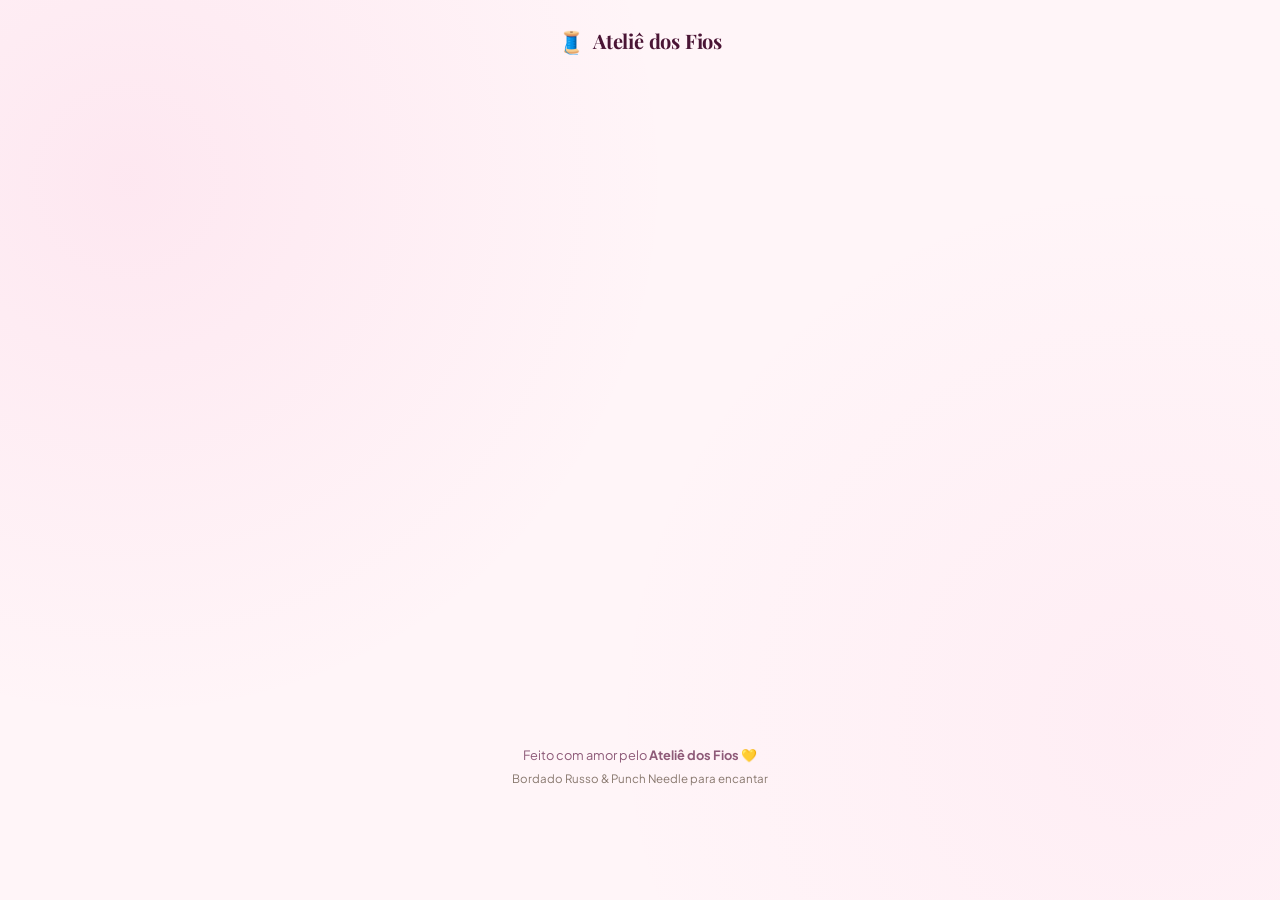
==== index-standalone.html @ 825f0f49 "Add files via upload" ====
<!DOCTYPE html>
<html lang="pt-BR">
<head>
  <meta charset="UTF-8">
  <meta name="viewport" content="width=device-width, initial-scale=1.0, maximum-scale=5.0">
  <title>Descubra seu Perfil de Bordadeira 🧵 — Ateliê dos Fios</title>
  <meta name="description" content="Faça o teste rápido do Ateliê dos Fios e descubra qual é o seu perfil com o bordado russo (punch needle). Leva menos de 1 minuto!">
  <meta name="theme-color" content="#C0583E">

  <!-- Favicon com carretel de linha -->
  <link rel="icon" href="data:image/svg+xml,<svg xmlns=%22http://www.w3.org/2000/svg%22 viewBox=%220 0 100 100%22><text y=%22.9em%22 font-size=%2290%22>🧵</text></svg>">

  <!-- Google Fonts: Playfair Display + Plus Jakarta Sans -->
  <link rel="preconnect" href="https://fonts.googleapis.com">
  <link rel="preconnect" href="https://fonts.gstatic.com" crossorigin>
  <link href="https://fonts.googleapis.com/css2?family=Playfair+Display:ital,wght@0,500;0,600;0,700;1,500&family=Plus+Jakarta+Sans:wght@400;500;600;700&display=swap" rel="stylesheet">

  <style>
/* ==========================================================================
   ATELIÊ DOS FIOS — DESIGN SYSTEM ARTESANAL DO QUIZ
   Bordado Russo / Punch Needle
   ========================================================================== */

/* --------------------------------------------------------------------------
   1. Variáveis & Tema
   -------------------------------------------------------------------------- */
:root {
  /* Nova Paleta de Cores: Rosa e Branco */
  --color-white: #FFFFFF;
  
  --color-pink: #EC4899;
  --color-pink-dark: #BE185D;
  --color-pink-deep: #9D174D;
  --color-pink-light: #F472B6;
  --color-pink-soft: #FDF2F8;
  --color-pink-blush: #FFF0F5;

  /* Aliases rosa para todo o fluxo */
  --color-purple: #EC4899;
  --color-purple-dark: #BE185D;
  --color-purple-light: #F472B6;
  --color-purple-soft: #FDF2F8;

  --color-terracotta: #EC4899;
  --color-terracotta-dark: #BE185D;
  --color-terracotta-light: #F472B6;
  --color-terracotta-soft: #FDF2F8;

  --color-sage: #DB2777;
  --color-sage-light: #FDF2F8;
  --color-sage-dark: #9D174D;

  --color-sand: #EC4899;
  --color-sand-light: #FDF2F8;

  --color-rose: #F472B6;
  --color-rose-light: #FDF2F8;

  /* Fundos */
  --bg-body: #FFF5F8;
  --bg-card: #FFFFFF;
  --bg-card-subtle: #FDF2F8;
  --bg-card-hover: #FFF0F5;

  /* Textos */
  --text-title: #4A1535;
  --text-body: #5C2445;
  --text-muted: #8E5A78;
  --text-light: #FFFFFF;

  /* Bordas & Sombras */
  --border-subtle: rgba(236, 72, 153, 0.16);
  --border-focus: #EC4899;
  --border-active: #BE185D;
  
  --shadow-sm: 0 4px 12px rgba(236, 72, 153, 0.08);
  --shadow-card: 0 12px 36px rgba(236, 72, 153, 0.1);
  --shadow-card-hover: 0 18px 44px rgba(236, 72, 153, 0.18);
  --shadow-cta: 0 8px 24px rgba(236, 72, 153, 0.35);

  /* Tipografia */
  --font-serif: 'Playfair Display', Georgia, serif;
  --font-sans: 'Plus Jakarta Sans', -apple-system, BlinkMacSystemFont, 'Segoe UI', Roboto, sans-serif;

  /* Raios de Borda */
  --radius-sm: 10px;
  --radius-md: 16px;
  --radius-lg: 24px;
  --radius-xl: 32px;
  --radius-pill: 9999px;

  /* Transição */
  --transition: all 0.28s cubic-bezier(0.16, 1, 0.3, 1);
}

/* --------------------------------------------------------------------------
   2. Reset & Estrutura Base
   -------------------------------------------------------------------------- */
* {
  box-sizing: border-box;
  margin: 0;
  padding: 0;
  -webkit-tap-highlight-color: transparent;
}

html {
  scroll-behavior: smooth;
  -webkit-text-size-adjust: 100%;
}

html, body {
  min-height: 100%;
  font-family: var(--font-sans);
  background-color: var(--bg-body);
  color: var(--text-body);
  line-height: 1.6;
  font-size: 16px;
  -webkit-font-smoothing: antialiased;
  -moz-osx-font-smoothing: grayscale;
  text-rendering: optimizeLegibility;
  overflow-x: hidden;
  width: 100%;
  background-image: 
    radial-gradient(circle at 10% 20%, rgba(236, 72, 153, 0.08) 0%, transparent 40%),
    radial-gradient(circle at 90% 80%, rgba(244, 114, 182, 0.06) 0%, transparent 40%);
  background-attachment: fixed;
}

button, a, input, select, textarea, .answer-card, .carousel-slide {
  touch-action: manipulation;
  -webkit-tap-highlight-color: transparent;
}

/* Layout Centralizado Mobile-First */
.app-viewport {
  width: 100%;
  max-width: 620px;
  margin: 0 auto;
  min-height: 100vh;
  min-height: 100svh;
  display: flex;
  flex-direction: column;
  padding: 14px 14px calc(56px + env(safe-area-inset-bottom, 24px));
  box-sizing: border-box;
}

.site-header {
  text-align: center;
  padding: 10px 0 16px;
  flex-shrink: 0;
}

.header-brand {
  display: inline-flex;
  align-items: center;
  gap: 8px;
  font-family: var(--font-serif);
  font-size: 1.25rem;
  font-weight: 700;
  color: var(--text-title);
  letter-spacing: -0.01em;
  text-decoration: none;
}

.header-spool {
  font-size: 1.35rem;
}

.app-main {
  flex: 1 0 auto;
  display: flex;
  flex-direction: column;
  justify-content: flex-start;
  width: 100%;
  min-height: 0;
}

/* Auto margin para centralizar cards curtos graciosamente sem risco de corte */
.intro-card-new-palette,
.question-card,
.calculating-card,
.belief-break-card {
  margin: auto 0;
}

/* --------------------------------------------------------------------------
   3. Card Base do Quiz
   -------------------------------------------------------------------------- */
.quiz-card {
  background: var(--bg-card);
  border-radius: var(--radius-lg);
  border: 1px solid var(--border-subtle);
  box-shadow: var(--shadow-card);
  padding: 28px 22px;
  position: relative;
  overflow: hidden;
  transition: var(--transition);
}

@media (min-width: 480px) {
  .quiz-card {
    padding: 36px 32px;
  }
}

/* --------------------------------------------------------------------------
   4. Animações de Transição
   -------------------------------------------------------------------------- */
.fade-in {
  animation: fadeIn 0.35s cubic-bezier(0.16, 1, 0.3, 1) forwards;
}

.fade-in-up {
  animation: fadeInUp 0.4s cubic-bezier(0.16, 1, 0.3, 1) forwards;
}

.fade-out-down {
  animation: fadeOutDown 0.22s cubic-bezier(0.16, 1, 0.3, 1) forwards;
}

.slide-up {
  animation: slideUp 0.38s cubic-bezier(0.16, 1, 0.3, 1) forwards;
}

@keyframes fadeIn {
  from { opacity: 0; transform: scale(0.98); }
  to { opacity: 1; transform: scale(1); }
}

@keyframes fadeInUp {
  from { opacity: 0; transform: translateY(16px); }
  to { opacity: 1; transform: translateY(0); }
}

@keyframes fadeOutDown {
  from { opacity: 1; transform: translateY(0); }
  to { opacity: 0; transform: translateY(12px); }
}

@keyframes slideUp {
  from { opacity: 0; transform: translateY(14px); }
  to { opacity: 1; transform: translateY(0); }
}

/* --------------------------------------------------------------------------
   5. Tela 1 — Intro Acolhedora e Elegante
   -------------------------------------------------------------------------- */
.intro-card {
  text-align: center;
}

.intro-badge-wrapper {
  margin-bottom: 18px;
}

.intro-badge-pill {
  display: inline-flex;
  align-items: center;
  gap: 7px;
  background: var(--color-purple-soft);
  color: var(--color-purple);
  padding: 6px 16px;
  border-radius: var(--radius-pill);
  font-size: 0.78rem;
  font-weight: 700;
  letter-spacing: 0.08em;
  text-transform: uppercase;
  border: 1px solid rgba(124, 58, 237, 0.22);
  box-shadow: 0 2px 8px rgba(124, 58, 237, 0.08);
}

.badge-spool-icon {
  font-size: 1rem;
}

/* --------------------------------------------------------------------------
   Nova Página Inicial (Paleta Branco, Rosa, Roxo)
   -------------------------------------------------------------------------- */
.intro-card-new-palette {
  text-align: center;
  padding: 34px 24px;
  background: #FFFFFF;
  border-radius: var(--radius-xl);
  box-shadow: 0 16px 44px rgba(124, 58, 237, 0.1);
  border: 1px solid rgba(236, 72, 153, 0.18);
  max-width: 620px;
  margin: 0 auto;
}

@media (min-width: 480px) {
  .intro-card-new-palette {
    padding: 40px 32px;
  }
}

/* 1. Headline Superior */
.intro-headline-banner {
  background: linear-gradient(135deg, #FFF0F5 0%, #FDF2F8 100%);
  border: 1px solid rgba(236, 72, 153, 0.28);
  border-radius: var(--radius-lg);
  padding: 14px 18px;
  margin-bottom: 22px;
  box-shadow: 0 4px 14px rgba(236, 72, 153, 0.08);
}

.intro-headline-text {
  font-family: var(--font-sans);
  font-size: 1.05rem;
  font-weight: 700;
  color: #BE185D;
  line-height: 1.45;
  margin: 0;
  letter-spacing: -0.01em;
}

@media (min-width: 480px) {
  .intro-headline-text {
    font-size: 1.18rem;
  }
}

/* 2. Título com escrita em branco e quadrado rosa de fundo */
.intro-title-box-wrapper {
  display: flex;
  justify-content: center;
  align-items: center;
  margin: 0 auto 20px;
}

.tag-tecnica-rosa {
  background: linear-gradient(135deg, #EC4899 0%, #DB2777 100%);
  color: #FFFFFF;
  padding: 12px 24px;
  border-radius: 12px;
  box-shadow: 0 8px 22px rgba(236, 72, 153, 0.38);
  display: inline-block;
  transform: rotate(-1deg);
  transition: transform 0.25s ease;
}

.tag-tecnica-rosa:hover {
  transform: rotate(0deg) scale(1.03);
}

.tag-tecnica-text {
  font-family: var(--font-sans);
  font-size: 1.18rem;
  font-weight: 800;
  letter-spacing: 0.06em;
  text-transform: uppercase;
  color: #FFFFFF;
  display: block;
}

@media (min-width: 480px) {
  .tag-tecnica-text {
    font-size: 1.38rem;
  }
}

/* 3. Subtítulo com Destaques Visuais */
.intro-main-subtitle-v2 {
  font-size: 1.02rem;
  color: #472A5C;
  line-height: 1.68;
  margin: 0 auto 24px;
  max-width: 560px;
  text-align: center;
}

.highlight-pill {
  display: inline-block;
  font-weight: 700;
  padding: 2px 8px;
  border-radius: 6px;
  margin: 1px 2px;
  vertical-align: baseline;
  transition: transform 0.2s ease;
}

.highlight-pink {
  background: #FCE7F3;
  color: #BE185D;
  border: 1px solid rgba(236, 72, 153, 0.35);
}

.highlight-purple {
  background: #FFF0F5;
  color: #BE185D;
  border: 1px solid rgba(236, 72, 153, 0.35);
}

.highlight-accent {
  background: linear-gradient(135deg, #FFF0F5 0%, #FCE7F3 100%);
  color: #BE185D;
  border: 1.5px solid #EC4899;
  box-shadow: 0 2px 8px rgba(236, 72, 153, 0.18);
  font-weight: 800;
}

/* 4. Mockup de Imagem em 9:16 */
.intro-mockup-wrapper {
  margin: 0 auto 24px;
  display: flex;
  justify-content: center;
}

.mockup-frame-9-16 {
  width: 100%;
  max-width: 310px;
  aspect-ratio: 9 / 16;
  border-radius: 24px;
  overflow: hidden;
  position: relative;
  background: #FDF2F8;
  border: 4px solid #FFFFFF;
  box-shadow: 0 18px 44px rgba(124, 58, 237, 0.22), 0 0 0 1.5px rgba(236, 72, 153, 0.3);
  transition: transform 0.35s ease, box-shadow 0.35s ease;
}

.mockup-frame-9-16:hover {
  transform: translateY(-4px);
  box-shadow: 0 24px 54px rgba(124, 58, 237, 0.3), 0 0 0 2.5px #EC4899;
}

.mockup-img-9-16 {
  width: 100%;
  height: 100%;
  object-fit: cover;
  object-position: center top;
  display: block;
}

.mockup-floating-badge {
  position: absolute;
  bottom: 12px;
  left: 50%;
  transform: translateX(-50%);
  background: rgba(46, 16, 101, 0.88);
  backdrop-filter: blur(8px);
  color: #FFFFFF;
  padding: 6px 14px;
  border-radius: var(--radius-pill);
  font-size: 0.76rem;
  font-weight: 700;
  white-space: nowrap;
  display: flex;
  align-items: center;
  gap: 6px;
  border: 1px solid rgba(255, 255, 255, 0.25);
  box-shadow: 0 4px 14px rgba(0, 0, 0, 0.25);
}

/* 5. Textos Auxiliares Abaixo da Imagem */
.intro-aux-text-box {
  max-width: 520px;
  margin: 0 auto 24px;
  padding: 18px 20px;
  background: linear-gradient(135deg, #FDF2F8 0%, #F5F3FF 100%);
  border-radius: var(--radius-lg);
  border: 1px dashed rgba(236, 72, 153, 0.4);
  box-shadow: 0 2px 10px rgba(124, 58, 237, 0.04);
}

.intro-aux-text {
  font-size: 1rem;
  color: #2E1065;
  font-weight: 600;
  line-height: 1.55;
  margin-bottom: 8px;
}

.intro-subaux-text {
  font-size: 0.88rem;
  color: #7E6B8F;
  font-weight: 500;
  margin: 0;
}

/* 6. CTA Principal */
.intro-cta-box-v2 {
  margin-top: 6px;
}

.btn-cta-start-v2 {
  background: linear-gradient(135deg, #EC4899 0%, #DB2777 100%);
  color: #FFFFFF;
  font-size: 1.12rem;
  font-weight: 800;
  padding: 18px 28px;
  border-radius: var(--radius-pill);
  letter-spacing: 0.03em;
  box-shadow: 0 10px 28px rgba(236, 72, 153, 0.4);
  border: none;
  cursor: pointer;
  width: 100%;
  max-width: 480px;
  transition: var(--transition);
  display: inline-flex;
  align-items: center;
  justify-content: center;
  gap: 10px;
  text-transform: uppercase;
}

.btn-cta-start-v2:hover {
  transform: translateY(-3px) scale(1.02);
  box-shadow: 0 16px 38px rgba(236, 72, 153, 0.48);
}

.btn-cta-start-v2:active {
  transform: translateY(0);
}

/* --------------------------------------------------------------------------
   6. Botões Gerais
   -------------------------------------------------------------------------- */
.btn {
  display: inline-flex;
  align-items: center;
  justify-content: center;
  gap: 10px;
  font-family: var(--font-sans);
  font-weight: 600;
  border: none;
  cursor: pointer;
  border-radius: var(--radius-pill);
  transition: var(--transition);
  text-decoration: none;
}

.btn-large {
  width: 100%;
  padding: 16px 28px;
  font-size: 1.05rem;
}

.btn-primary {
  background: linear-gradient(135deg, var(--color-terracotta), var(--color-terracotta-dark));
  color: #FFFFFF;
  box-shadow: var(--shadow-cta);
}

.btn-primary:hover, .btn-primary:focus {
  transform: translateY(-2px);
  box-shadow: 0 12px 28px rgba(192, 88, 62, 0.42);
}

.btn-primary:active {
  transform: translateY(0);
}

.btn-secondary {
  background: var(--color-sand-light);
  color: var(--text-body);
  border: 1px solid var(--color-sand);
  padding: 12px 22px;
  font-size: 0.95rem;
}

.btn-secondary:hover {
  background: #FFF;
  border-color: var(--color-terracotta);
  color: var(--color-terracotta);
}

.btn-arrow {
  font-size: 1.2rem;
  transition: transform 0.2s ease;
}

.btn-primary:hover .btn-arrow {
  transform: translateX(4px);
}

/* --------------------------------------------------------------------------
   7. Top Bar & Barra de Progresso
   -------------------------------------------------------------------------- */
.question-top-bar {
  display: flex;
  align-items: center;
  justify-content: space-between;
  margin-bottom: 16px;
}

.btn-back {
  background: transparent;
  border: none;
  cursor: pointer;
  display: inline-flex;
  align-items: center;
  gap: 6px;
  font-size: 0.88rem;
  font-weight: 600;
  color: var(--text-muted);
  padding: 6px 10px;
  border-radius: var(--radius-sm);
  transition: var(--transition);
}

.btn-back:hover {
  color: var(--color-terracotta);
  background: var(--color-terracotta-soft);
}

.back-arrow {
  font-size: 1.1rem;
}

.brand-mini-label {
  display: flex;
  align-items: center;
  gap: 6px;
  font-size: 0.78rem;
  font-weight: 600;
  color: var(--color-sage-dark);
  text-transform: uppercase;
  letter-spacing: 0.05em;
}

.thread-dot {
  width: 8px;
  height: 8px;
  background-color: var(--color-terracotta);
  border-radius: 50%;
}

.top-spacer {
  width: 60px;
}

.progress-container {
  margin-bottom: 24px;
}

.progress-header {
  display: flex;
  justify-content: space-between;
  align-items: center;
  margin-bottom: 8px;
  font-size: 0.85rem;
}

.progress-step-text {
  color: var(--text-body);
}

.progress-step-text strong {
  color: var(--color-terracotta);
}

.progress-microcopy {
  color: var(--color-sage-dark);
  font-weight: 500;
  font-size: 0.8rem;
}

.progress-track {
  height: 8px;
  background: rgba(192, 88, 62, 0.12);
  border-radius: var(--radius-pill);
  overflow: hidden;
  position: relative;
}

.progress-fill {
  height: 100%;
  background: linear-gradient(90deg, var(--color-sand), var(--color-terracotta));
  border-radius: var(--radius-pill);
  transition: width 0.4s cubic-bezier(0.16, 1, 0.3, 1);
}

/* --------------------------------------------------------------------------
   8. Pergunta & Alternativas
   -------------------------------------------------------------------------- */
.question-title {
  font-family: var(--font-serif);
  font-size: 1.45rem;
  line-height: 1.3;
  color: var(--text-title);
  margin-bottom: 8px;
}

@media (min-width: 480px) {
  .question-title {
    font-size: 1.65rem;
  }
}

.question-subtitle {
  font-size: 0.9rem;
  color: var(--text-muted);
  margin-bottom: 20px;
  line-height: 1.45;
  background: var(--color-sand-light);
  padding: 8px 12px;
  border-radius: var(--radius-sm);
  border-left: 3px solid var(--color-sand);
}

.answers-grid {
  display: flex;
  flex-direction: column;
  gap: 12px;
  margin-top: 18px;
}

.answer-card {
  display: flex;
  align-items: center;
  padding: 16px 18px;
  background: var(--bg-card);
  border: 1.5px solid var(--border-subtle);
  border-radius: var(--radius-md);
  cursor: pointer;
  transition: var(--transition);
  outline: none;
  position: relative;
  user-select: none;
}

.answer-card:hover {
  border-color: var(--color-terracotta-light);
  background: var(--bg-card-hover);
  transform: translateY(-2px);
  box-shadow: var(--shadow-sm);
}

.answer-card:focus-visible {
  border-color: var(--color-terracotta);
  box-shadow: 0 0 0 3px rgba(192, 88, 62, 0.25);
}

.answer-card.selected {
  background: var(--color-terracotta-soft);
  border-color: var(--color-terracotta);
  transform: translateY(-1px) scale(1.01);
  box-shadow: 0 6px 18px rgba(192, 88, 62, 0.18);
}

.answer-badge {
  width: 38px;
  height: 38px;
  border-radius: 50%;
  background: var(--bg-body);
  border: 1px solid var(--border-subtle);
  display: flex;
  align-items: center;
  justify-content: center;
  font-weight: 700;
  font-size: 0.95rem;
  color: var(--text-body);
  margin-right: 14px;
  flex-shrink: 0;
  transition: var(--transition);
}

.answer-card.selected .answer-badge {
  background: var(--color-terracotta);
  color: #FFFFFF;
  border-color: var(--color-terracotta);
}

.answer-content {
  flex: 1;
}

.answer-text {
  font-size: 0.98rem;
  font-weight: 600;
  color: var(--text-title);
  line-height: 1.4;
  display: block;
}

.answer-card.has-desc {
  padding: 15px 18px;
}

.answer-desc {
  display: block;
  font-size: 0.84rem;
  color: var(--text-muted);
  font-weight: 400;
  margin-top: 2px;
  line-height: 1.35;
  transition: var(--transition);
}

.answer-card.selected .answer-desc {
  color: var(--color-terracotta-dark);
}

.answer-selection-check {
  width: 24px;
  height: 24px;
  border-radius: 50%;
  background: var(--color-terracotta);
  color: #FFFFFF;
  display: flex;
  align-items: center;
  justify-content: center;
  font-size: 0.85rem;
  margin-left: 10px;
  opacity: 0;
  transform: scale(0.5);
  transition: var(--transition);
  flex-shrink: 0;
}

.answer-card.selected .answer-selection-check {
  opacity: 1;
  transform: scale(1);
}

/* --------------------------------------------------------------------------
   9. Tela Calculando Perfil
   -------------------------------------------------------------------------- */
.calculating-card {
  text-align: center;
  padding: 48px 24px;
}

.embroidery-hoop-loader {
  width: 120px;
  height: 120px;
  margin: 0 auto 24px;
  position: relative;
}

.hoop-rim {
  position: absolute;
  inset: 0;
  border-radius: 50%;
  border: 6px solid #B88358;
  box-shadow: inset 0 2px 6px rgba(0,0,0,0.15), 0 6px 14px rgba(45,35,30,0.1);
}

.hoop-fabric {
  position: absolute;
  inset: 6px;
  border-radius: 50%;
  background-color: #FAF6F0;
  display: flex;
  align-items: center;
  justify-content: center;
  overflow: hidden;
}

.stitching-svg {
  width: 80px;
  height: 80px;
}

.stitch-path {
  animation: stitchDraw 2.4s ease-in-out infinite;
}

@keyframes stitchDraw {
  0% { stroke-dashoffset: 200; }
  50% { stroke-dashoffset: 0; }
  100% { stroke-dashoffset: -200; }
}

.stitch-dot {
  animation: dotPop 1.2s ease-in-out infinite alternate;
}

.dot-1 { animation-delay: 0.1s; }
.dot-2 { animation-delay: 0.3s; }
.dot-3 { animation-delay: 0.5s; }

@keyframes dotPop {
  0% { transform: scale(0.8); opacity: 0.5; }
  100% { transform: scale(1.2); opacity: 1; }
}

.needle-pointer {
  position: absolute;
  top: 15px;
  right: 15px;
  font-size: 1.8rem;
  animation: needlePunch 1.2s ease-in-out infinite;
}

@keyframes needlePunch {
  0% { transform: translate(0, 0) rotate(0deg); }
  50% { transform: translate(-10px, 10px) rotate(-15deg); }
  100% { transform: translate(0, 0) rotate(0deg); }
}

.calculating-title {
  font-family: var(--font-serif);
  font-size: 1.75rem;
  color: var(--text-title);
  margin-bottom: 12px;
}

.calculating-text {
  color: var(--text-muted);
  font-size: 1rem;
  line-height: 1.5;
  max-width: 440px;
  margin: 0 auto 24px;
}

.calculating-status-tags {
  display: flex;
  justify-content: center;
  gap: 8px;
  min-height: 28px;
}

.cal-tag {
  display: none;
  font-size: 0.84rem;
  font-weight: 600;
  color: var(--color-sage-dark);
  background: var(--color-sage-light);
  padding: 4px 14px;
  border-radius: var(--radius-pill);
}

.cal-tag.active {
  display: inline-block;
  animation: fadeIn 0.3s ease;
}

/* --------------------------------------------------------------------------
   9.5. Página Pós-Quiz: Quebra de Crença (BeliefBreak)
   "Análise concluída / Mas precisa ter experiência com artesanato? NÃO!"
   Paleta: Rosa e Branco
   -------------------------------------------------------------------------- */
.belief-break-card {
  text-align: center;
  padding: 34px 22px;
  background: #FFFFFF;
  border-radius: var(--radius-xl);
  box-shadow: 0 16px 44px rgba(236, 72, 153, 0.12);
  border: 1.5px solid rgba(236, 72, 153, 0.22);
  max-width: 620px;
  margin: 0 auto;
}

@media (min-width: 480px) {
  .belief-break-card {
    padding: 40px 32px;
  }
}

/* 1. Headline: Análise Concluída */
.belief-headline-wrapper {
  margin-bottom: 18px;
  display: flex;
  justify-content: center;
}

.belief-headline-pill {
  display: inline-flex;
  align-items: center;
  gap: 8px;
  background: #FFF0F5;
  color: #BE185D;
  border: 1.5px solid rgba(236, 72, 153, 0.35);
  padding: 8px 20px;
  border-radius: var(--radius-pill);
  font-size: 0.88rem;
  font-weight: 800;
  letter-spacing: 0.05em;
  text-transform: uppercase;
  box-shadow: 0 4px 14px rgba(236, 72, 153, 0.1);
}

.belief-check-icon {
  background: #EC4899;
  color: #FFFFFF;
  width: 20px;
  height: 20px;
  border-radius: 50%;
  display: inline-flex;
  align-items: center;
  justify-content: center;
  font-size: 0.72rem;
  font-weight: 900;
}

/* 2. Título: Mas precisa ter experiência com artesanato? */
.belief-title {
  font-family: var(--font-serif);
  font-size: 1.55rem;
  font-weight: 700;
  color: #4A1535;
  line-height: 1.32;
  margin-bottom: 12px;
}

@media (min-width: 480px) {
  .belief-title {
    font-size: 1.85rem;
  }
}

/* 3. Título 2: NÃO! (em rosa e letra grande) */
.belief-no-wrapper {
  margin: 6px auto 16px;
}

.belief-title-no {
  font-family: var(--font-sans);
  font-size: 3.2rem;
  font-weight: 900;
  color: #EC4899;
  line-height: 1;
  display: inline-block;
  letter-spacing: -0.02em;
  text-shadow: 0 4px 18px rgba(236, 72, 153, 0.28);
  animation: pulsePop 1.8s ease-in-out infinite;
}

@media (min-width: 480px) {
  .belief-title-no {
    font-size: 4rem;
  }
}

/* 4. Subtítulo Explicativo */
.belief-subtitle {
  font-size: 1.02rem;
  color: #5C2445;
  line-height: 1.65;
  max-width: 540px;
  margin: 0 auto 22px;
}

.belief-subtitle strong {
  color: #BE185D;
  font-weight: 800;
}

/* 5. Mockup de Imagem em 9:16 (Sereia com Agulha Mágica) */
.belief-mockup-wrapper {
  margin: 0 auto 20px;
  display: flex;
  justify-content: center;
}

.belief-mockup-frame-9-16 {
  width: 100%;
  max-width: 270px;
  aspect-ratio: 9 / 16;
  border-radius: 22px;
  overflow: hidden;
  position: relative;
  background: #FFF0F5;
  border: 4px solid #FFFFFF;
  box-shadow: 0 16px 40px rgba(236, 72, 153, 0.2), 0 0 0 1.5px rgba(236, 72, 153, 0.35);
  transition: transform 0.35s ease, box-shadow 0.35s ease;
}

.belief-mockup-frame-9-16:hover {
  transform: translateY(-4px);
  box-shadow: 0 22px 50px rgba(236, 72, 153, 0.28), 0 0 0 2.5px #EC4899;
}

.belief-mockup-img {
  width: 100%;
  height: 100%;
  object-fit: cover;
  object-position: center center;
  display: block;
}

.belief-floating-badge {
  position: absolute;
  bottom: 12px;
  left: 50%;
  transform: translateX(-50%);
  background: rgba(74, 21, 53, 0.88);
  backdrop-filter: blur(8px);
  color: #FFFFFF;
  padding: 6px 14px;
  border-radius: var(--radius-pill);
  font-size: 0.76rem;
  font-weight: 700;
  white-space: nowrap;
  display: flex;
  align-items: center;
  gap: 6px;
  border: 1px solid rgba(255, 255, 255, 0.3);
  box-shadow: 0 4px 14px rgba(0, 0, 0, 0.2);
}

/* 6. Texto Auxiliar */
.belief-aux-wrapper {
  margin-bottom: 22px;
}

.belief-aux-text {
  font-size: 1.05rem;
  font-weight: 700;
  color: #BE185D;
  background: #FFF0F5;
  border: 1.5px dashed rgba(236, 72, 153, 0.4);
  padding: 12px 18px;
  border-radius: var(--radius-md);
  display: inline-block;
  line-height: 1.45;
}

/* 7. Botão CTA: CONTINUAR */
.belief-cta-wrapper {
  margin-top: 4px;
}

.btn-belief-continue {
  background: linear-gradient(135deg, #EC4899 0%, #DB2777 100%);
  color: #FFFFFF;
  font-size: 1.15rem;
  font-weight: 800;
  padding: 18px 32px;
  border-radius: var(--radius-pill);
  letter-spacing: 0.04em;
  box-shadow: 0 10px 28px rgba(236, 72, 153, 0.4);
  border: none;
  cursor: pointer;
  width: 100%;
  max-width: 440px;
  transition: var(--transition);
  display: inline-flex;
  align-items: center;
  justify-content: center;
  gap: 10px;
  text-transform: uppercase;
}

.btn-belief-continue:hover {
  transform: translateY(-3px) scale(1.02);
  box-shadow: 0 16px 38px rgba(236, 72, 153, 0.5);
}

/* --------------------------------------------------------------------------
   9.6. Página Pós-Quiz: Quebra de Crença 2 (BeliefBreak2)
   "O material é caro? Nem um pouco!"
   Paleta: Rosa e Branco
   -------------------------------------------------------------------------- */
.belief-break-2-card .belief-highlight-word {
  color: #EC4899;
  font-weight: 900;
  position: relative;
  display: inline-block;
}

.belief-break-2-card .belief-highlight-word::after {
  content: '';
  position: absolute;
  left: -4px;
  right: -4px;
  bottom: 2px;
  height: 8px;
  background: rgba(236, 72, 153, 0.18);
  border-radius: 4px;
  z-index: -1;
}

.belief-subtitle-2 {
  font-size: 1rem;
}

/* Mockup em 16:9 para a foto do kit na Shopee */
.belief-mockup-frame-16-9 {
  width: 100%;
  max-width: 520px;
  aspect-ratio: 16 / 9;
  border-radius: 20px;
  overflow: hidden;
  position: relative;
  background: #FFFFFF;
  border: 4px solid #FFFFFF;
  box-shadow: 0 16px 40px rgba(236, 72, 153, 0.18), 0 0 0 1.5px rgba(236, 72, 153, 0.32);
  transition: transform 0.35s ease, box-shadow 0.35s ease;
}

.belief-mockup-frame-16-9:hover {
  transform: translateY(-3px);
  box-shadow: 0 22px 48px rgba(236, 72, 153, 0.26), 0 0 0 2.5px #EC4899;
}

.belief-mockup-frame-16-9 .belief-mockup-img {
  width: 100%;
  height: 100%;
  object-fit: contain;
  object-position: center center;
  background: #FFFFFF;
  display: block;
}

.belief-mockup-frame-16-9 .belief-floating-badge {
  bottom: 8px;
  left: 50%;
  transform: translateX(-50%);
  font-size: 0.76rem;
  padding: 5px 14px;
}

.belief-badge-price {
  background: rgba(236, 72, 153, 0.95);
  border: 1px solid rgba(255, 255, 255, 0.4);
}

/* --------------------------------------------------------------------------
   10. Tela de Resultado
   -------------------------------------------------------------------------- */
.result-card {
  padding-bottom: 24px;
}

/* Banner de Urgência no topo do resultado */
.result-urgency-banner {
  display: flex;
  align-items: center;
  justify-content: center;
  gap: 8px;
  background: #FFF0F5;
  color: #BE185D;
  border: 1.5px solid rgba(236, 72, 153, 0.4);
  padding: 10px 16px;
  border-radius: var(--radius-md);
  margin-bottom: 22px;
  box-shadow: 0 4px 14px rgba(236, 72, 153, 0.12);
  animation: pulseLight 2s infinite ease-in-out;
}

.urgency-banner-text {
  font-size: 0.86rem;
  font-weight: 800;
  letter-spacing: 0.04em;
  text-transform: uppercase;
  line-height: 1.35;
  text-align: center;
}

.result-congrats-title {
  font-family: var(--font-serif);
  font-size: 2.1rem;
  font-weight: 800;
  color: #4A1535;
  margin-bottom: 10px;
  line-height: 1.2;
}

@media (min-width: 480px) {
  .result-congrats-title {
    font-size: 2.5rem;
  }
}

.result-qualify-subtitle {
  font-size: 1.05rem;
  color: #5C2445;
  line-height: 1.5;
  max-width: 540px;
  margin: 0 auto 18px;
}

.highlight-bordado-russo {
  display: inline-block;
  background: #FCE7F3;
  color: #BE185D;
  border: 1.5px solid #EC4899;
  padding: 3px 12px;
  border-radius: 8px;
  font-weight: 800;
  letter-spacing: 0.03em;
  box-shadow: 0 2px 8px rgba(236, 72, 153, 0.15);
}

.result-header {
  text-align: center;
  margin-bottom: 24px;
}

.result-badge-pill {
  display: inline-flex;
  align-items: center;
  gap: 8px;
  background: var(--color-sage-light);
  color: var(--color-sage-dark);
  padding: 6px 16px;
  border-radius: var(--radius-pill);
  font-size: 0.85rem;
  font-weight: 600;
  margin-bottom: 14px;
  border: 1px solid rgba(80, 112, 94, 0.2);
}

.result-title {
  font-family: var(--font-serif);
  font-size: 1.75rem;
  line-height: 1.25;
  color: var(--text-title);
  margin-bottom: 10px;
}

@media (min-width: 480px) {
  .result-title {
    font-size: 2.05rem;
  }
}

.result-quote {
  font-style: italic;
  font-size: 0.98rem;
  color: var(--color-terracotta-dark);
  font-weight: 500;
}

.result-description {
  font-size: 1.02rem;
  line-height: 1.65;
  color: var(--text-body);
  margin-bottom: 20px;
  background: var(--bg-card-subtle);
  padding: 18px 20px;
  border-radius: var(--radius-md);
  border-left: 4px solid var(--color-terracotta);
}

.result-microcopy-box {
  display: flex;
  align-items: flex-start;
  gap: 10px;
  background: var(--color-sand-light);
  padding: 12px 16px;
  border-radius: var(--radius-md);
  margin-bottom: 28px;
}

.microcopy-sparkle {
  font-size: 1.2rem;
}

.result-microcopy {
  font-size: 0.92rem;
  font-weight: 600;
  color: #785232;
  line-height: 1.4;
}

.result-gallery-section {
  margin-bottom: 36px;
}

.gallery-title {
  font-family: var(--font-serif);
  font-size: 1.2rem;
  color: var(--text-title);
  margin-bottom: 14px;
}

.result-gallery-grid {
  display: grid;
  grid-template-columns: 1fr;
  gap: 14px;
}

@media (min-width: 480px) {
  .result-gallery-grid {
    grid-template-columns: repeat(3, 1fr);
  }
}

.gallery-card {
  background: #FFF;
  border-radius: var(--radius-md);
  border: 1px solid var(--border-subtle);
  overflow: hidden;
  box-shadow: var(--shadow-sm);
  display: flex;
  flex-direction: column;
}

.gallery-img-wrapper {
  aspect-ratio: 4 / 3;
  width: 100%;
  overflow: hidden;
  background: var(--bg-body);
}

.gallery-image {
  width: 100%;
  height: 100%;
  object-fit: cover;
  transition: transform 0.4s ease;
}

.gallery-card:hover .gallery-image {
  transform: scale(1.05);
}

.gallery-caption {
  font-size: 0.78rem;
  color: var(--text-muted);
  padding: 8px 10px;
  line-height: 1.3;
  font-weight: 500;
  text-align: center;
}

/* --------------------------------------------------------------------------
   11. Captura de Contato (LeadCapture)
   -------------------------------------------------------------------------- */
.lead-capture-card {
  background: #FFFFFF;
  border: 2px solid var(--color-terracotta-light);
  border-radius: var(--radius-lg);
  padding: 24px 20px;
  box-shadow: 0 10px 30px rgba(192, 88, 62, 0.12);
  margin-top: 12px;
}

@media (min-width: 480px) {
  .lead-capture-card {
    padding: 30px 26px;
  }
}

.capture-pill {
  display: inline-block;
  background: var(--color-terracotta-soft);
  color: var(--color-terracotta);
  font-size: 0.8rem;
  font-weight: 700;
  text-transform: uppercase;
  letter-spacing: 0.05em;
  padding: 4px 12px;
  border-radius: var(--radius-pill);
  margin-bottom: 12px;
}

.capture-title {
  font-family: var(--font-serif);
  font-size: 1.4rem;
  line-height: 1.3;
  color: var(--text-title);
  margin-bottom: 8px;
}

.capture-subtitle {
  font-size: 0.95rem;
  color: var(--text-muted);
  line-height: 1.5;
  margin-bottom: 22px;
}

.form-group {
  margin-bottom: 16px;
}

.form-label {
  display: block;
  font-size: 0.88rem;
  font-weight: 600;
  color: var(--text-title);
  margin-bottom: 6px;
}

.label-row {
  display: flex;
  justify-content: space-between;
  align-items: center;
  margin-bottom: 6px;
}

.contact-type-tag {
  font-size: 0.75rem;
  font-weight: 600;
  padding: 2px 8px;
  border-radius: var(--radius-pill);
}

.tag-whatsapp {
  background: #E7F6ED;
  color: #1E7E34;
}

.tag-email {
  background: #E8F0FE;
  color: #1A73E8;
}

.input-wrapper {
  position: relative;
  display: flex;
  align-items: center;
}

.input-icon {
  position: absolute;
  left: 14px;
  font-size: 1.1rem;
  pointer-events: none;
  opacity: 0.65;
}

.form-input {
  width: 100%;
  padding: 14px 16px 14px 44px;
  font-family: var(--font-sans);
  font-size: 1rem;
  color: var(--text-title);
  background: var(--bg-body);
  border: 1.5px solid var(--border-subtle);
  border-radius: var(--radius-md);
  transition: var(--transition);
  outline: none;
}

.form-input:focus {
  background: #FFFFFF;
  border-color: var(--color-terracotta);
  box-shadow: 0 0 0 3px rgba(192, 88, 62, 0.18);
}

.form-input.input-error {
  border-color: #D9383A;
  background: #FFF8F8;
}

.form-feedback {
  background: #FFF2F2;
  color: #B3261E;
  padding: 10px 14px;
  border-radius: var(--radius-sm);
  font-size: 0.88rem;
  font-weight: 500;
  margin-bottom: 16px;
  border-left: 3px solid #D9383A;
}

.btn-capture {
  margin-top: 6px;
}

.capture-no-spam {
  text-align: center;
  font-size: 0.82rem;
  color: var(--text-muted);
  margin-top: 10px;
}

.lgpd-consent {
  margin-top: 16px;
  padding-top: 14px;
  border-top: 1px dashed rgba(192, 88, 62, 0.18);
}

.consent-text {
  font-size: 0.78rem;
  color: var(--text-muted);
  line-height: 1.45;
  display: block;
}

/* --------------------------------------------------------------------------
   12. Tela Final: Prévia Personalizada
   -------------------------------------------------------------------------- */
.preview-card {
  text-align: center;
}

.preview-success-badge {
  display: inline-flex;
  align-items: center;
  gap: 8px;
  background: #EBF3EE;
  color: var(--color-sage-dark);
  padding: 6px 16px;
  border-radius: var(--radius-pill);
  font-size: 0.85rem;
  font-weight: 600;
  margin-bottom: 16px;
  border: 1px solid rgba(80, 112, 94, 0.25);
}

.preview-title {
  font-family: var(--font-serif);
  font-size: 1.7rem;
  line-height: 1.3;
  color: var(--text-title);
  margin-bottom: 12px;
}

@media (min-width: 480px) {
  .preview-title {
    font-size: 2rem;
  }
}

.preview-profile-tag {
  display: inline-flex;
  align-items: center;
  gap: 8px;
  background: var(--color-terracotta-soft);
  color: var(--color-terracotta);
  padding: 6px 14px;
  border-radius: var(--radius-pill);
  font-size: 0.92rem;
  margin-bottom: 18px;
}

.preview-intro-text {
  font-size: 1rem;
  color: var(--text-muted);
  line-height: 1.55;
  max-width: 500px;
  margin: 0 auto 28px;
}

.preview-gallery-grid {
  display: grid;
  grid-template-columns: 1fr;
  gap: 16px;
  margin-bottom: 30px;
  text-align: left;
}

@media (min-width: 480px) {
  .preview-gallery-grid {
    grid-template-columns: repeat(3, 1fr);
  }
}

.preview-card-item {
  background: var(--bg-card-subtle);
  border: 1px solid var(--border-subtle);
  border-radius: var(--radius-md);
  overflow: hidden;
  box-shadow: var(--shadow-sm);
}

.preview-img-box {
  aspect-ratio: 4 / 3;
  width: 100%;
  background: #EEE;
  overflow: hidden;
}

.preview-img {
  width: 100%;
  height: 100%;
  object-fit: cover;
}

.preview-item-info {
  padding: 10px 12px;
}

.preview-item-pill {
  font-size: 0.72rem;
  font-weight: 700;
  color: var(--color-terracotta);
  text-transform: uppercase;
  display: block;
  margin-bottom: 2px;
}

.preview-item-desc {
  font-size: 0.82rem;
  color: var(--text-body);
  line-height: 1.3;
}

.preview-notice-box {
  display: flex;
  align-items: flex-start;
  gap: 14px;
  background: var(--color-sand-light);
  border: 1px solid var(--color-sand);
  border-radius: var(--radius-md);
  padding: 18px 20px;
  text-align: left;
  margin-bottom: 28px;
}

.notice-icon {
  font-size: 1.8rem;
  flex-shrink: 0;
}

.notice-title {
  font-family: var(--font-serif);
  font-size: 1.15rem;
  color: var(--text-title);
  margin-bottom: 4px;
}

.notice-text {
  font-size: 0.92rem;
  color: var(--text-body);
  line-height: 1.45;
}

.preview-footer-actions {
  display: flex;
  justify-content: center;
}

/* --------------------------------------------------------------------------
   13. Footer
   -------------------------------------------------------------------------- */
.site-footer {
  text-align: center;
  padding: 28px 10px calc(48px + env(safe-area-inset-bottom, 24px));
  font-size: 0.8rem;
  color: var(--text-muted);
  width: 100%;
  flex-shrink: 0;
  box-sizing: border-box;
}

.footer-heart {
  color: var(--color-terracotta);
}

.admin-link {
  color: var(--text-muted);
  text-decoration: none;
  font-size: 0.75rem;
  margin-top: 6px;
  display: inline-block;
  opacity: 0.6;
  transition: opacity 0.2s;
}

.admin-link:hover {
  opacity: 1;
  text-decoration: underline;
}

/* --------------------------------------------------------------------------
   14. Funil Pós-Quiz & Ofertas de Conversão
   -------------------------------------------------------------------------- */

/* Animações e transições */
.fade-in {
  animation: fadeIn 0.35s ease forwards;
}

.fade-out {
  animation: fadeOut 0.25s ease forwards;
}

.slide-up {
  animation: slideUp 0.35s cubic-bezier(0.16, 1, 0.3, 1) forwards;
}

@keyframes fadeIn {
  from { opacity: 0; }
  to { opacity: 1; }
}

@keyframes fadeOut {
  from { opacity: 1; }
  to { opacity: 0; }
}

@keyframes slideUp {
  from {
    opacity: 0;
    transform: translateY(24px) scale(0.97);
  }
  to {
    opacity: 1;
    transform: translateY(0) scale(1);
  }
}

/* Wrapper Geral Pós-Quiz */
.post-quiz-wrapper {
  display: flex;
  flex-direction: column;
  gap: 28px;
  max-width: 780px;
  width: 100%;
  margin: 0 auto;
  padding-bottom: 24px;
}

/* 1. Resultado Personalizado */
.result-hero-card {
  border-top: 5px solid var(--color-terracotta);
}

.result-description-short {
  font-size: 1.05rem;
  color: var(--text-body);
  line-height: 1.6;
  text-align: center;
  max-width: 540px;
  margin: 16px auto 26px;
  font-weight: 500;
}

.result-gallery-carousel-box {
  margin: 10px auto 0;
  text-align: center;
}

.gallery-title {
  font-family: var(--font-serif);
  font-size: 1.25rem;
  color: var(--text-title);
  margin-bottom: 16px;
  font-weight: 600;
}

/* 2. Depoimentos das Alunas (Prova Social) */
.social-proof-section {
  background: var(--bg-card);
}

.section-badge-center {
  text-align: center;
  margin-bottom: 12px;
}

.sub-badge {
  display: inline-block;
  background: var(--color-sand-light);
  color: #8C5824;
  font-weight: 800;
  font-size: 0.76rem;
  letter-spacing: 0.08em;
  padding: 6px 14px;
  border-radius: var(--radius-pill);
  border: 1px solid rgba(212, 163, 115, 0.4);
}

.section-heading {
  font-family: var(--font-serif);
  font-size: 1.7rem;
  color: var(--text-title);
  text-align: center;
  margin-bottom: 22px;
  line-height: 1.3;
}

/* --------------------------------------------------------------------------
   Carrosséis Compactos & Responsivos (Peças do Perfil & Alunas)
   -------------------------------------------------------------------------- */
.compact-carousel {
  position: relative;
  max-width: 440px;
  margin: 0 auto;
  width: 100%;
  user-select: none;
}

.carousel-viewport {
  overflow: hidden;
  width: 100%;
  border-radius: var(--radius-lg);
  background: #FAF6F0;
  border: 1px solid var(--border-subtle);
  box-shadow: var(--shadow-sm);
}

.carousel-track {
  display: flex;
  transition: transform 0.38s cubic-bezier(0.25, 1, 0.5, 1);
  width: 100%;
}

.carousel-slide {
  flex: 0 0 100%;
  width: 100%;
  box-sizing: border-box;
}

.piece-slide-card,
.aluna-slide-card {
  display: flex;
  flex-direction: column;
  width: 100%;
  background: #FFFFFF;
}

.piece-img-box,
.aluna-img-box {
  width: 100%;
  height: 260px;
  overflow: hidden;
  background: #EAE3DC;
  position: relative;
}

@media (max-width: 480px) {
  .piece-img-box,
  .aluna-img-box {
    height: 220px;
  }
}

.piece-img,
.aluna-img {
  width: 100%;
  height: 100%;
  object-fit: cover;
  transition: transform 0.4s ease;
  display: block;
}

.compact-carousel:hover .piece-img,
.compact-carousel:hover .aluna-img {
  transform: scale(1.03);
}

.piece-caption-box,
.aluna-info-box {
  padding: 12px 16px;
  display: flex;
  align-items: center;
  justify-content: center;
  gap: 8px;
  background: var(--bg-card-subtle);
  border-top: 1px solid var(--border-subtle);
}

.piece-caption {
  font-size: 0.92rem;
  color: var(--text-body);
  font-weight: 600;
  text-align: center;
}

.aluna-spool-icon {
  font-size: 1rem;
}

.aluna-name {
  font-size: 0.96rem;
  color: var(--text-title);
  font-weight: 700;
}

.aluna-sep {
  color: var(--color-sand);
  font-weight: bold;
  margin: 0 2px;
}

.aluna-city {
  font-size: 0.88rem;
  color: var(--color-terracotta);
  font-weight: 600;
}

/* --------------------------------------------------------------------------
   Carrossel de Depoimentos Reais no WhatsApp (Screenshots)
   -------------------------------------------------------------------------- */
.compact-carousel-whatsapp {
  max-width: 360px;
  margin: 18px auto 0;
}

.testimonial-whatsapp-card {
  border-radius: 20px;
  overflow: hidden;
  border: 1.5px solid rgba(37, 211, 102, 0.35);
  box-shadow: 0 14px 34px rgba(0, 0, 0, 0.12);
  background: #ECE5DD;
}

.testimonial-whatsapp-box {
  width: 100%;
  height: 500px;
  background: #ECE5DD;
  overflow: hidden;
  position: relative;
  display: flex;
  align-items: center;
  justify-content: center;
}

.testimonial-whatsapp-img {
  width: 100%;
  height: 100%;
  object-fit: contain;
  object-position: center top;
  display: block;
  background: #ECE5DD;
  transition: transform 0.3s ease;
}

.compact-carousel-whatsapp:hover .testimonial-whatsapp-img {
  transform: scale(1.02);
}

.testimonial-whatsapp-info {
  background: #FFFFFF;
  padding: 12px 16px;
  display: flex;
  flex-direction: column;
  align-items: center;
  gap: 6px;
  border-top: 1px solid rgba(0, 0, 0, 0.08);
}

.whatsapp-badge-pill {
  display: inline-flex;
  align-items: center;
  gap: 6px;
  background: #E7FCE9;
  color: #0E7238;
  font-size: 0.76rem;
  font-weight: 700;
  padding: 3px 12px;
  border-radius: var(--radius-pill);
  border: 1px solid rgba(37, 211, 102, 0.35);
  letter-spacing: 0.02em;
}

.whatsapp-dot {
  font-size: 0.65rem;
  line-height: 1;
}

.aluna-author-row {
  display: flex;
  align-items: center;
  gap: 6px;
  font-size: 0.92rem;
}

@media (max-width: 480px) {
  .compact-carousel-whatsapp {
    max-width: 290px;
  }
  .testimonial-whatsapp-box {
    height: 430px;
  }
}

/* Controles de Navegação (Setas) */
.carousel-nav-btn {
  position: absolute;
  top: 50%;
  transform: translateY(-75%);
  width: 38px;
  height: 38px;
  border-radius: 50%;
  background: rgba(255, 255, 255, 0.95);
  border: 1px solid rgba(192, 88, 62, 0.28);
  color: var(--color-terracotta);
  font-size: 1.6rem;
  line-height: 1;
  display: flex;
  align-items: center;
  justify-content: center;
  cursor: pointer;
  z-index: 5;
  box-shadow: 0 4px 12px rgba(0, 0, 0, 0.12);
  transition: var(--transition);
}

.carousel-btn-prev {
  left: -16px;
}

.carousel-btn-next {
  right: -16px;
}

@media (max-width: 500px) {
  .carousel-btn-prev {
    left: 8px;
  }
  .carousel-btn-next {
    right: 8px;
  }
}

.carousel-nav-btn:hover {
  background: var(--color-terracotta);
  color: #FFFFFF;
  transform: translateY(-75%) scale(1.08);
  box-shadow: 0 6px 16px rgba(192, 88, 62, 0.35);
}

/* Indicadores de Pontos (Dots) */
.carousel-dots-nav {
  display: flex;
  justify-content: center;
  align-items: center;
  gap: 8px;
  margin-top: 14px;
}

.carousel-dot {
  width: 8px;
  height: 8px;
  border-radius: 50%;
  background: #D9CFC7;
  border: none;
  padding: 0;
  cursor: pointer;
  transition: all 0.25s ease;
}

.carousel-dot.active {
  background: var(--color-terracotta);
  width: 22px;
  border-radius: var(--radius-pill);
}

/* 3. Transição & Bônus Gratuitos */
.bonuses-section {
  background: linear-gradient(180deg, #FFFFFF 0%, var(--color-sage-light) 100%);
  border: 2px dashed rgba(80, 112, 94, 0.35);
}

.bonuses-transition-badge {
  text-align: center;
  margin-bottom: 12px;
}

.bonuses-transition-badge span {
  font-size: 0.84rem;
  font-weight: 700;
  color: var(--color-sage-dark);
  background: rgba(80, 112, 94, 0.12);
  padding: 6px 16px;
  border-radius: var(--radius-pill);
  display: inline-block;
}

.bonuses-headline {
  font-family: var(--font-serif);
  font-size: 1.7rem;
  color: var(--color-sage-dark);
  text-align: center;
  margin-bottom: 8px;
  font-weight: 700;
  line-height: 1.3;
}

.bonuses-subtitle {
  font-size: 0.95rem;
  color: var(--text-body);
  text-align: center;
  max-width: 580px;
  margin: 0 auto 26px;
  line-height: 1.5;
}

.bonuses-grid {
  display: grid;
  grid-template-columns: repeat(auto-fit, minmax(220px, 1fr));
  gap: 16px;
}

.bonus-card {
  background: #FFFFFF;
  border-radius: var(--radius-md);
  padding: 20px 18px;
  border: 1px solid rgba(80, 112, 94, 0.2);
  box-shadow: var(--shadow-sm);
  display: flex;
  flex-direction: column;
  gap: 8px;
  transition: var(--transition);
}

.bonus-card:hover {
  transform: translateY(-2px);
  box-shadow: var(--shadow-card);
  border-color: var(--color-sage);
}

.bonus-header {
  display: flex;
  justify-content: space-between;
  align-items: center;
  margin-bottom: 4px;
}

.bonus-icon {
  font-size: 1.7rem;
  line-height: 1;
}

.bonus-free-pill {
  font-size: 0.72rem;
  font-weight: 800;
  background: #E8F5E9;
  color: #2E7D32;
  padding: 4px 10px;
  border-radius: var(--radius-pill);
  letter-spacing: 0.05em;
  border: 1px solid #A5D6A7;
}

.bonus-title {
  font-size: 1.05rem;
  color: var(--text-title);
  font-weight: 700;
  font-family: var(--font-serif);
}

.bonus-desc {
  font-size: 0.88rem;
  color: var(--text-body);
  line-height: 1.45;
}

/* 4. Tabela de Ofertas: Kit Básico vs Kit Completo */
.offers-section {
  background: var(--bg-card);
}

.pricing-comparison-grid {
  display: grid;
  grid-template-columns: repeat(auto-fit, minmax(280px, 1fr));
  gap: 24px;
  align-items: stretch;
  margin-top: 24px;
}

.pricing-card {
  background: var(--bg-card);
  border-radius: var(--radius-xl);
  padding: 34px 26px;
  display: flex;
  flex-direction: column;
  justify-content: space-between;
  position: relative;
  border: 2px solid var(--border-subtle);
  transition: var(--transition);
}

.pricing-card.card-basico {
  border-color: #E2D9D2;
  background: #FFFFFF;
}

.pricing-card.card-completo.featured-plan {
  border: 2.5px solid var(--color-terracotta);
  background: linear-gradient(180deg, #FFFFFF 0%, #FDF9F6 100%);
  box-shadow: 0 16px 40px rgba(192, 88, 62, 0.16);
  transform: scale(1.02);
  z-index: 2;
}

@media (max-width: 680px) {
  .pricing-card.card-completo.featured-plan {
    transform: none;
  }
}

.featured-ribbon {
  position: absolute;
  top: -14px;
  left: 50%;
  transform: translateX(-50%);
  background: linear-gradient(135deg, var(--color-terracotta) 0%, var(--color-terracotta-dark) 100%);
  color: #FFFFFF;
  font-size: 0.74rem;
  font-weight: 800;
  text-transform: uppercase;
  letter-spacing: 0.08em;
  padding: 6px 18px;
  border-radius: var(--radius-pill);
  box-shadow: var(--shadow-cta);
  white-space: nowrap;
}

.pricing-header {
  margin-bottom: 20px;
}

.plan-name {
  font-family: var(--font-serif);
  font-size: 1.55rem;
  color: var(--text-title);
  margin-bottom: 4px;
}

.plan-subtitle {
  font-size: 0.88rem;
  color: var(--text-muted);
  margin-bottom: 16px;
}

.price-container {
  margin-bottom: 8px;
  padding-bottom: 16px;
  border-bottom: 1px solid var(--border-subtle);
}

.price-old {
  font-size: 0.86rem;
  text-decoration: line-through;
  color: var(--text-muted);
  display: block;
  margin-bottom: 2px;
}

.price-new-row {
  display: flex;
  align-items: baseline;
  gap: 6px;
}

.price-new-row .currency {
  font-size: 0.95rem;
  color: var(--text-body);
  font-weight: 600;
}

.price-new-row .price-val {
  font-family: var(--font-serif);
  font-size: 2.3rem;
  font-weight: 800;
  color: var(--color-terracotta);
  line-height: 1;
}

.card-basico .price-new-row .price-val {
  color: var(--text-title);
}

.price-period {
  font-size: 0.8rem;
  color: var(--text-muted);
  display: block;
  margin-top: 4px;
}

.plan-features-list {
  list-style: none;
  padding: 0;
  margin: 0 0 26px 0;
  display: flex;
  flex-direction: column;
  gap: 12px;
  flex: 1;
}

.plan-features-list li {
  display: flex;
  align-items: flex-start;
  gap: 10px;
  font-size: 0.92rem;
  color: var(--text-body);
  line-height: 1.45;
}

.plan-features-list .feature-icon {
  color: var(--color-terracotta);
  font-weight: 700;
  flex-shrink: 0;
}

.plan-features-list .feature-bonus {
  background: var(--color-terracotta-soft);
  padding: 8px 12px;
  border-radius: var(--radius-sm);
  border: 1px solid rgba(192, 88, 62, 0.22);
}

.pricing-cta-box {
  display: flex;
  flex-direction: column;
  gap: 8px;
  margin-top: auto;
}

.guarantee-microcopy {
  font-size: 0.78rem;
  color: var(--text-muted);
  text-align: center;
  margin-top: 6px;
}

/* Aviso de escassez abaixo do CTA do Kit Completo */
.vagas-scarcity-notice {
  display: inline-flex;
  align-items: center;
  justify-content: center;
  gap: 8px;
  background: #FFF0F5;
  color: #BE185D;
  border: 1.5px dashed rgba(236, 72, 153, 0.5);
  padding: 8px 14px;
  border-radius: 12px;
  margin: 4px 0 2px;
  font-size: 0.92rem;
  font-weight: 700;
  line-height: 1.35;
  animation: pulseLight 1.8s infinite ease-in-out;
}

.vagas-scarcity-notice strong {
  color: #9D174D;
  text-decoration: underline;
  text-underline-offset: 2px;
}

/* Seção de Depoimentos: Veja o que as alunas estão falando do treinamento */
.training-reviews-section {
  background: #FFFFFF;
  border-radius: var(--radius-xl);
  padding: 34px 22px;
  box-shadow: 0 16px 44px rgba(236, 72, 153, 0.1);
  border: 1.5px solid rgba(236, 72, 153, 0.2);
  margin-bottom: 24px;
}

@media (min-width: 480px) {
  .training-reviews-section {
    padding: 40px 32px;
  }
}

.reviews-heading {
  font-family: var(--font-serif);
  font-size: 1.55rem;
  color: #4A1535;
  text-align: center;
  margin-bottom: 24px;
  line-height: 1.3;
}

@media (min-width: 480px) {
  .reviews-heading {
    font-size: 1.85rem;
  }
}

.training-reviews-grid {
  display: grid;
  grid-template-columns: 1fr;
  gap: 16px;
}

@media (min-width: 640px) {
  .training-reviews-grid {
    grid-template-columns: repeat(2, 1fr);
    gap: 18px;
  }
}

.student-review-card {
  background: #FFFDFC;
  border: 1.5px solid rgba(236, 72, 153, 0.22);
  border-radius: 18px;
  padding: 20px 18px;
  display: flex;
  flex-direction: column;
  box-shadow: 0 4px 16px rgba(236, 72, 153, 0.08);
  transition: transform 0.25s ease, box-shadow 0.25s ease;
}

.student-review-card:hover {
  transform: translateY(-3px);
  box-shadow: 0 10px 24px rgba(236, 72, 153, 0.16);
  border-color: #EC4899;
}

.student-review-header {
  display: flex;
  align-items: center;
  gap: 10px;
  margin-bottom: 12px;
}

.student-bubble-icon {
  width: 36px;
  height: 36px;
  border-radius: 50%;
  background: #FFF0F5;
  border: 1px solid rgba(236, 72, 153, 0.3);
  display: flex;
  align-items: center;
  justify-content: center;
  font-size: 1.1rem;
  flex-shrink: 0;
}

.student-meta {
  display: flex;
  flex-direction: column;
}

.student-name {
  font-size: 1rem;
  font-weight: 800;
  color: #4A1535;
  line-height: 1.25;
}

.student-handle {
  font-size: 0.8rem;
  font-weight: 600;
  color: #BE185D;
}

.student-quote-box {
  flex: 1;
  margin-bottom: 14px;
}

.student-quote {
  font-size: 0.94rem;
  line-height: 1.58;
  color: #5C2445;
  font-style: italic;
}

.student-angle-pill {
  background: #FFF0F5;
  border: 1px solid rgba(236, 72, 153, 0.25);
  border-radius: var(--radius-pill);
  padding: 5px 12px;
  font-size: 0.78rem;
  color: #BE185D;
  display: inline-flex;
  align-items: center;
  gap: 6px;
  line-height: 1.3;
  margin-top: auto;
}

.student-angle-pill strong {
  color: #9D174D;
}

/* 5. Modais: Upgrade & Checkout */
.modal-backdrop {
  position: fixed;
  top: 0;
  left: 0;
  width: 100vw;
  height: 100vh;
  background: rgba(34, 24, 19, 0.75);
  backdrop-filter: blur(5px);
  display: flex;
  align-items: center;
  justify-content: center;
  z-index: 9999;
  padding: 16px;
}

.modal-card {
  background: #FFFFFF;
  border-radius: var(--radius-xl);
  width: 100%;
  max-width: 520px;
  max-height: 92vh;
  overflow-y: auto;
  padding: 34px 28px;
  position: relative;
  box-shadow: 0 24px 60px rgba(0, 0, 0, 0.3);
  border: 1px solid rgba(255, 255, 255, 0.2);
}

.modal-close-btn {
  position: absolute;
  top: 16px;
  right: 18px;
  background: #F4EBE6;
  border: none;
  width: 32px;
  height: 32px;
  border-radius: 50%;
  display: flex;
  align-items: center;
  justify-content: center;
  font-size: 1rem;
  color: var(--text-muted);
  cursor: pointer;
  transition: var(--transition);
}

.modal-close-btn:hover {
  background: var(--color-terracotta-soft);
  color: var(--color-terracotta);
}

/* Modal de Upgrade Específico */
.upgrade-header {
  text-align: center;
  margin-bottom: 20px;
}

.upgrade-badge-pill {
  display: inline-block;
  background: #FEF3C7;
  color: #92400E;
  font-size: 0.74rem;
  font-weight: 800;
  letter-spacing: 0.06em;
  padding: 4px 12px;
  border-radius: var(--radius-pill);
  margin-bottom: 10px;
  border: 1px solid #FDE68A;
}

.upgrade-modal-title {
  font-family: var(--font-serif);
  font-size: 1.6rem;
  color: var(--text-title);
  line-height: 1.25;
  margin-bottom: 8px;
}

.upgrade-modal-subtitle {
  font-size: 0.95rem;
  color: var(--text-body);
  line-height: 1.5;
}

.upgrade-deal-box {
  background: linear-gradient(180deg, var(--color-terracotta-soft) 0%, #FFFFFF 100%);
  border: 2px solid var(--color-terracotta);
  border-radius: var(--radius-lg);
  padding: 22px 18px;
  margin-bottom: 22px;
  position: relative;
  box-shadow: var(--shadow-sm);
}

.deal-badge {
  position: absolute;
  top: -11px;
  left: 50%;
  transform: translateX(-50%);
  background: var(--color-terracotta);
  color: #FFFFFF;
  font-size: 0.72rem;
  font-weight: 800;
  letter-spacing: 0.07em;
  padding: 3px 14px;
  border-radius: var(--radius-pill);
  white-space: nowrap;
}

.deal-pricing {
  text-align: center;
  margin-bottom: 16px;
  padding-bottom: 14px;
  border-bottom: 1px dashed rgba(192, 88, 62, 0.35);
}

.deal-old-price {
  font-size: 0.85rem;
  text-decoration: line-through;
  color: var(--text-muted);
  display: block;
}

.deal-current-row {
  display: flex;
  align-items: baseline;
  justify-content: center;
  gap: 8px;
}

.deal-price-label {
  font-size: 0.98rem;
  font-weight: 600;
  color: var(--text-body);
}

.deal-price-val {
  font-family: var(--font-serif);
  font-size: 2.2rem;
  font-weight: 800;
  color: var(--color-terracotta);
}

.deal-difference-tag {
  display: inline-block;
  font-size: 0.78rem;
  font-weight: 700;
  color: #2E7D32;
  background: #E8F5E9;
  padding: 3px 12px;
  border-radius: var(--radius-pill);
  margin-top: 4px;
}

.deal-benefits-list {
  display: flex;
  flex-direction: column;
  gap: 10px;
  text-align: left;
}

.deal-benefit-item {
  display: flex;
  align-items: flex-start;
  gap: 8px;
  font-size: 0.9rem;
  color: var(--text-body);
  line-height: 1.4;
}

.benefit-check {
  color: #2E7D32;
  font-weight: 800;
  flex-shrink: 0;
}

.upgrade-actions {
  display: flex;
  flex-direction: column;
  gap: 10px;
  text-align: center;
}

.btn-upgrade-accept {
  width: 100%;
  font-size: 1.05rem;
  padding: 16px 20px;
}

.btn-upgrade-decline {
  background: none;
  border: none;
  font-size: 0.84rem;
  color: var(--text-muted);
  cursor: pointer;
  padding: 8px;
  text-decoration: underline;
  transition: var(--transition);
}

.btn-upgrade-decline:hover {
  color: var(--text-title);
}

/* Modal de Checkout / Confirmação */
.checkout-header {
  text-align: center;
  margin-bottom: 20px;
}

.checkout-pill {
  font-size: 0.74rem;
  font-weight: 800;
  color: var(--color-terracotta);
  letter-spacing: 0.07em;
  margin-bottom: 6px;
}

.checkout-title {
  font-family: var(--font-serif);
  font-size: 1.55rem;
  color: var(--text-title);
  margin-bottom: 6px;
}

.checkout-subtitle {
  font-size: 0.94rem;
  color: var(--text-body);
  line-height: 1.45;
}

.order-summary-box {
  background: var(--bg-card-subtle);
  border-radius: var(--radius-md);
  padding: 14px 18px;
  margin: 16px 0 20px;
  border: 1px solid var(--border-subtle);
}

.summary-row {
  display: flex;
  justify-content: space-between;
  align-items: center;
  font-size: 0.9rem;
  color: var(--text-body);
  margin-bottom: 6px;
}

.summary-row.total-row {
  margin-bottom: 0;
  padding-top: 8px;
  border-top: 1px dashed rgba(0, 0, 0, 0.12);
  font-weight: 700;
  font-size: 1rem;
}

.total-price {
  color: var(--color-terracotta);
  font-family: var(--font-serif);
  font-size: 1.3rem;
}

.checkout-security-note {
  text-align: center;
  font-size: 0.78rem;
  color: var(--text-muted);
  margin-top: 12px;
}

/* ==========================================================================
   BOTÕES DE RETORNO AO INÍCIO & NAVEGAÇÃO GLOBAL
   ========================================================================== */
.btn-back-home {
  background: #FDF2F8 !important;
  color: #BE185D !important;
  border: 1px solid rgba(236, 72, 153, 0.35) !important;
  font-weight: 700 !important;
  border-radius: var(--radius-pill) !important;
}

.btn-back-home:hover, .btn-back-home:active {
  background: #FCE7F3 !important;
  border-color: #EC4899 !important;
  color: #9D174D !important;
}

.brand-mini-label.btn-link-home {
  cursor: pointer;
  border: 1px solid rgba(236, 72, 153, 0.28);
  background: #FFF0F5;
  color: #BE185D;
  border-radius: var(--radius-pill);
  padding: 6px 14px;
  font-weight: 700;
  transition: var(--transition);
  touch-action: manipulation;
}

.brand-mini-label.btn-link-home:hover, .brand-mini-label.btn-link-home:active {
  background: #FCE7F3;
  border-color: #EC4899;
  transform: translateY(-1px);
}

.result-back-home-wrapper {
  text-align: center;
  margin: 28px 0 10px;
  width: 100%;
}

.btn-back-home-ghost {
  display: inline-flex;
  align-items: center;
  justify-content: center;
  gap: 8px;
  background: #FFFFFF;
  color: #BE185D;
  border: 1.5px solid rgba(236, 72, 153, 0.35);
  padding: 14px 24px;
  border-radius: var(--radius-pill);
  font-size: 0.96rem;
  font-weight: 700;
  cursor: pointer;
  box-shadow: 0 4px 14px rgba(236, 72, 153, 0.08);
  transition: var(--transition);
  max-width: 440px;
  width: 100%;
  touch-action: manipulation;
}

.btn-back-home-ghost:hover, .btn-back-home-ghost:active {
  background: #FFF0F5;
  border-color: #EC4899;
  color: #9D174D;
  transform: translateY(-2px);
  box-shadow: 0 6px 18px rgba(236, 72, 153, 0.16);
}

/* ==========================================================================
   OTIMIZAÇÃO COMPLETA PARA DISPOSITIVOS MÓVEIS (CELULARES)
   Design fluido, alta legibilidade e resposta tátil suave ("mais liso")
   Smartphones de 320px até 480px de largura
   ========================================================================== */
@media (max-width: 480px) {
  /* 1. Estrutura Viewport e Cabeçalho */
  .app-viewport {
    padding: 10px 12px 40px;
    width: 100%;
    max-width: 100%;
    overflow-x: hidden;
  }

  .site-header {
    padding: 8px 0 14px;
  }

  .header-brand {
    font-size: 1.18rem;
    gap: 8px;
    color: #4A1535;
    font-weight: 800;
  }

  .header-spool {
    font-size: 1.3rem;
  }

  /* 2. Card Base: Cantos suaves, sombra aveludada e toque premium */
  .quiz-card {
    padding: 22px 16px;
    border-radius: 22px;
    border: 1.5px solid rgba(236, 72, 153, 0.2);
    box-shadow: 0 10px 30px rgba(236, 72, 153, 0.08);
    margin-bottom: 16px;
  }

  /* 3. Página Inicial no Celular */
  .intro-card-new-palette {
    padding: 22px 16px 28px;
    border-radius: 24px;
    box-shadow: 0 12px 34px rgba(236, 72, 153, 0.1);
  }

  .intro-headline-banner {
    padding: 12px 14px;
    margin-bottom: 16px;
    border-radius: 14px;
    background: #FFF0F5;
    border: 1px solid rgba(236, 72, 153, 0.35);
  }

  .intro-headline-text {
    font-size: 1.02rem;
    line-height: 1.44;
    color: #4A1535;
    font-weight: 700;
    letter-spacing: -0.01em;
  }

  .intro-title-box-wrapper {
    margin-bottom: 16px;
  }

  .tag-tecnica-rosa {
    padding: 10px 18px;
    border-radius: 12px;
    background: #EC4899;
    box-shadow: 0 4px 14px rgba(236, 72, 153, 0.3);
  }

  .tag-tecnica-text {
    font-size: 1rem;
    font-weight: 800;
    letter-spacing: 0.04em;
    color: #FFFFFF;
  }

  .intro-main-subtitle-v2 {
    font-size: 0.98rem;
    line-height: 1.62;
    color: #4A1535;
    margin-bottom: 18px;
    padding: 0 4px;
  }

  .highlight-pill {
    font-size: 0.92rem;
    padding: 3px 8px;
    margin: 2px 1px;
    border-radius: 6px;
    font-weight: 700;
    display: inline-block;
  }

  /* Mockup 9:16 dimensionado harmonicamente para caber na tela sem rolagem excessiva */
  .intro-mockup-wrapper {
    margin-bottom: 18px;
  }

  .mockup-frame-9-16 {
    max-width: 240px;
    aspect-ratio: 9 / 16;
    border-radius: 20px;
    border: 3.5px solid #FFFFFF;
    box-shadow: 0 14px 34px rgba(236, 72, 153, 0.22);
  }

  .intro-aux-text-box {
    padding: 15px 16px;
    margin-bottom: 20px;
    border-radius: 16px;
    background: #FFF5F9;
    border: 1px dashed rgba(236, 72, 153, 0.35);
  }

  .intro-aux-text {
    font-size: 0.95rem;
    line-height: 1.5;
    color: #4A1535;
    margin-bottom: 6px;
  }

  .intro-subaux-text {
    font-size: 0.88rem;
    line-height: 1.4;
    color: #BE185D;
    font-weight: 600;
  }

  .intro-cta-box-v2 {
    width: 100%;
    margin-top: 4px;
  }

  .btn-cta-start-v2 {
    width: 100%;
    font-size: 1.05rem;
    font-weight: 800;
    padding: 18px 16px;
    min-height: 56px;
    border-radius: var(--radius-pill);
    gap: 8px;
    box-shadow: 0 10px 28px rgba(236, 72, 153, 0.45);
    touch-action: manipulation;
    transition: transform 0.12s ease, box-shadow 0.12s ease;
  }

  .btn-cta-start-v2:active {
    transform: scale(0.975);
    box-shadow: 0 4px 14px rgba(236, 72, 153, 0.35);
  }

  .btn-cta-start-v2 .btn-text {
    font-size: 0.98rem;
    letter-spacing: 0.02em;
  }

  /* 4. Telas de Perguntas no Celular */
  .question-card {
    padding: 20px 15px;
    border-radius: 20px;
  }

  .question-top-bar {
    margin-bottom: 14px;
    display: flex;
    align-items: center;
    justify-content: space-between;
    gap: 8px;
  }

  .btn-back {
    padding: 8px 14px;
    font-size: 0.86rem;
    font-weight: 700;
    min-height: 40px;
    gap: 6px;
    border-radius: var(--radius-pill);
    touch-action: manipulation;
  }

  .brand-mini-label.btn-link-home {
    padding: 6px 12px;
    font-size: 0.82rem;
    min-height: 38px;
    display: inline-flex;
    align-items: center;
    gap: 5px;
  }

  .progress-container {
    margin-bottom: 18px;
  }

  .progress-track {
    height: 8px;
    border-radius: var(--radius-pill);
  }

  .question-body {
    margin-top: 14px;
  }

  .question-title {
    font-size: 1.28rem;
    line-height: 1.34;
    color: #4A1535;
    font-weight: 700;
    margin-bottom: 8px;
  }

  .question-subtitle {
    font-size: 0.88rem;
    line-height: 1.45;
    margin-bottom: 16px;
    padding: 8px 12px;
    border-radius: 10px;
  }

  .answers-grid {
    gap: 12px;
    margin-top: 16px;
  }

  .answer-card {
    padding: 14px 16px;
    min-height: 60px;
    border-radius: 16px;
    gap: 12px;
    border: 1.5px solid rgba(236, 72, 153, 0.2);
    background: #FFFFFF;
    box-shadow: 0 3px 10px rgba(0, 0, 0, 0.03);
    touch-action: manipulation;
    transition: transform 0.12s ease, border-color 0.12s ease, background 0.12s ease;
  }

  .answer-card:active {
    transform: scale(0.98);
    border-color: #EC4899;
    background: #FFF5F9;
  }

  .answer-letter {
    width: 34px;
    height: 34px;
    min-width: 34px;
    font-size: 0.94rem;
    font-weight: 800;
    border-radius: 10px;
  }

  .answer-text {
    font-size: 0.98rem;
    line-height: 1.42;
    color: #4A1535;
    font-weight: 600;
  }

  /* 5. Quebra de Crença 1 e 2 no Celular */
  .belief-break-card {
    padding: 24px 16px;
    border-radius: 22px;
  }

  .belief-title {
    font-size: 1.38rem;
    line-height: 1.32;
    margin-bottom: 10px;
  }

  .belief-title-no {
    font-size: 3.2rem;
  }

  .belief-subtitle {
    font-size: 0.96rem;
    line-height: 1.58;
    margin-bottom: 18px;
  }

  .belief-mockup-frame-9-16 {
    max-width: 235px;
    border-radius: 18px;
    border-width: 3.5px;
  }

  .belief-mockup-frame-16-9 {
    width: 100%;
    max-width: 100%;
    aspect-ratio: 16 / 9;
    border-radius: 16px;
    border-width: 3px;
  }

  .belief-aux-text {
    font-size: 0.94rem;
    line-height: 1.45;
    padding: 10px 14px;
  }

  .btn-belief-continue {
    font-size: 1.05rem;
    padding: 16px 20px;
    min-height: 54px;
    touch-action: manipulation;
  }

  .btn-belief-continue:active {
    transform: scale(0.975);
  }

  /* 6. Tela de Resultado, Carrosséis e Ofertas no Celular */
  .result-hero-card,
  .social-proof-section,
  .bonuses-section,
  .offers-section {
    padding: 22px 15px;
    border-radius: 20px;
    margin-bottom: 18px;
  }

  .result-urgency-banner {
    padding: 10px 14px;
    margin-bottom: 18px;
    border-radius: 12px;
  }

  .urgency-banner-text {
    font-size: 0.8rem;
    line-height: 1.36;
    letter-spacing: 0.02em;
  }

  .result-congrats-title {
    font-size: 1.95rem;
    margin-bottom: 8px;
    line-height: 1.2;
  }

  .result-qualify-subtitle {
    font-size: 0.98rem;
    line-height: 1.5;
    margin-bottom: 18px;
  }

  .highlight-bordado-russo {
    padding: 3px 9px;
    font-size: 0.9rem;
  }

  .result-title {
    font-size: 1.45rem;
    line-height: 1.25;
  }

  .result-description-short {
    font-size: 0.98rem;
    line-height: 1.58;
    color: #4A1535;
    margin-bottom: 16px;
  }

  .gallery-title {
    font-size: 1.15rem;
    margin-bottom: 14px;
  }

  .compact-carousel {
    max-width: 100%;
    margin: 14px auto 0;
    border-radius: 16px;
  }

  .piece-img-box {
    height: 210px;
  }

  .aluna-img-box {
    height: 320px;
  }

  .carousel-nav-btn {
    width: 38px;
    height: 38px;
    font-size: 1.5rem;
    touch-action: manipulation;
  }

  .carousel-nav-btn:active {
    transform: scale(0.92);
  }

  .carousel-btn-prev {
    left: 8px;
  }

  .carousel-btn-next {
    right: 8px;
  }

  .carousel-dots-nav {
    margin-top: 12px;
    gap: 7px;
  }

  .carousel-dot {
    width: 8px;
    height: 8px;
    touch-action: manipulation;
  }

  .carousel-dot.active {
    width: 22px;
    border-radius: var(--radius-pill);
  }

  /* Bônus no Celular */
  .bonuses-headline {
    font-size: 1.32rem;
    line-height: 1.32;
    margin-bottom: 10px;
    color: #4A1535;
  }

  .bonuses-subtitle {
    font-size: 0.94rem;
    line-height: 1.5;
    margin-bottom: 16px;
  }

  .bonuses-grid {
    grid-template-columns: 1fr;
    gap: 12px;
  }

  .bonus-card {
    padding: 16px 15px;
    border-radius: 16px;
    border: 1.5px solid rgba(236, 72, 153, 0.18);
  }

  .bonus-title {
    font-size: 1.05rem;
    color: #4A1535;
  }

  .bonus-desc {
    font-size: 0.9rem;
    line-height: 1.48;
    color: #5C2445;
  }

  /* Tabela de Ofertas no Celular */
  .section-heading {
    font-size: 1.38rem;
    line-height: 1.3;
    color: #4A1535;
  }

  .section-subheading {
    font-size: 0.92rem;
    margin-bottom: 16px;
  }

  .pricing-comparison-grid {
    grid-template-columns: 1fr;
    gap: 18px;
    margin-top: 16px;
  }

  .pricing-card {
    padding: 24px 16px;
    border-radius: 20px;
  }

  .plan-name {
    font-size: 1.38rem;
  }

  .price-new-row .price-val {
    font-size: 2.2rem;
  }

  .plan-features-list {
    margin: 16px 0 20px;
    gap: 10px;
    font-size: 0.94rem;
    line-height: 1.45;
  }

  .pricing-cta-box .btn {
    padding: 16px 18px;
    font-size: 1.05rem;
    min-height: 54px;
    touch-action: manipulation;
  }

  .pricing-cta-box .btn:active {
    transform: scale(0.975);
  }

  .vagas-scarcity-notice {
    font-size: 0.92rem;
    padding: 9px 14px;
    border-radius: 12px;
  }

  /* Depoimentos das Alunas (Reviews) no Celular */
  .training-reviews-section {
    padding: 24px 16px;
    border-radius: 20px;
    margin-bottom: 18px;
  }

  .reviews-heading {
    font-size: 1.38rem;
    line-height: 1.3;
    margin-bottom: 18px;
    color: #4A1535;
  }

  .training-reviews-grid {
    grid-template-columns: 1fr;
    gap: 14px;
  }

  .student-review-card {
    padding: 18px 16px;
    border-radius: 16px;
    border: 1.5px solid rgba(236, 72, 153, 0.22);
  }

  .student-name {
    font-size: 1.02rem;
    font-weight: 800;
    color: #4A1535;
  }

  .student-handle {
    font-size: 0.85rem;
    color: #BE185D;
  }

  .student-quote {
    font-size: 0.94rem;
    line-height: 1.58;
    color: #4A1535;
  }

  .student-angle-pill {
    font-size: 0.78rem;
    padding: 6px 12px;
    line-height: 1.35;
  }

  .btn-back-home-ghost {
    font-size: 0.94rem;
    padding: 14px 18px;
    min-height: 50px;
    touch-action: manipulation;
  }

  .btn-back-home-ghost:active {
    transform: scale(0.975);
  }

  /* 7. Modais no Celular (Upgrade e Checkout) */
  .modal-backdrop,
  .upgrade-modal-backdrop,
  .checkout-modal-backdrop {
    padding: 8px;
    align-items: flex-end;
  }

  .modal-dialog,
  .upgrade-card,
  .checkout-card {
    padding: 24px 16px;
    border-radius: 22px 22px 14px 14px;
    max-height: 92vh;
    overflow-y: auto;
    width: 100%;
    -webkit-overflow-scrolling: touch;
  }

  .upgrade-title,
  .checkout-title {
    font-size: 1.35rem;
    line-height: 1.3;
    color: #4A1535;
  }

  /* Previne zoom invasivo no Safari iOS */
  .form-control,
  .checkout-input,
  input[type="text"],
  input[type="tel"],
  input[type="email"] {
    font-size: 16px !important;
    min-height: 50px;
    padding: 13px 16px;
    border-radius: 12px;
  }

  .btn-upgrade-accept,
  .btn-checkout-submit {
    min-height: 52px;
    font-size: 1.02rem;
    padding: 16px 18px;
    touch-action: manipulation;
  }

  .btn-upgrade-accept:active,
  .btn-checkout-submit:active {
    transform: scale(0.975);
  }
}

/* Telas ultra-pequenas (ex: iPhone SE 1ª geração, 320px - 350px) */
@media (max-width: 360px) {
  .app-viewport {
    padding: 6px 8px 30px;
  }
  .quiz-card {
    padding: 18px 12px;
    border-radius: 18px;
  }
  .tag-tecnica-text {
    font-size: 0.92rem;
  }
  .mockup-frame-9-16,
  .belief-mockup-frame-9-16 {
    max-width: 200px;
  }
  .belief-mockup-frame-16-9 {
    max-width: 100%;
    border-radius: 12px;
  }
  .belief-title-no {
    font-size: 2.6rem;
  }
  .btn-cta-start-v2,
  .btn-belief-continue,
  .pricing-cta-box .btn {
    font-size: 0.96rem;
    padding: 15px 12px;
  }
  .btn-cta-start-v2 .btn-text,
  .btn-belief-continue .btn-text {
    font-size: 0.9rem;
  }
  .answer-card {
    padding: 12px 12px;
  }
  .answer-text {
    font-size: 0.92rem;
  }
}



  /* Estilos específicos da versão Standalone */
  .standalone-badge {
    margin-top: 10px;
    display: inline-flex;
    align-items: center;
    gap: 6px;
    background: #FFF;
    border: 1px solid var(--color-sand);
    padding: 6px 14px;
    border-radius: var(--radius-pill);
    font-size: 0.78rem;
    color: var(--color-terracotta);
    font-weight: 600;
    text-decoration: none;
    cursor: pointer;
    transition: var(--transition);
  }
  .standalone-badge:hover {
    background: var(--color-terracotta-soft);
    border-color: var(--color-terracotta);
  }
  </style>
</head>
<body>

  <div class="app-viewport">
    <header class="site-header">
      <a href="#" class="header-brand" aria-label="Ateliê dos Fios">
        <span class="header-spool" aria-hidden="true">🧵</span>
        <span>Ateliê dos Fios</span>
      </a>
    </header>

    <main class="app-main" id="quiz-app-container">
      <noscript>
        <div class="quiz-card" style="text-align: center; padding: 40px 20px;">
          <h2>Para descobrir seu perfil, ative o JavaScript no seu navegador. 💛</h2>
          <p>Nosso quiz interativo precisa do JavaScript para tecer suas respostas.</p>
        </div>
      </noscript>
    </main>

    <footer class="site-footer">
      <p>Feito com amor pelo <strong>Ateliê dos Fios</strong> <span class="footer-heart">💛</span></p>
      <p style="margin-top: 4px; font-size: 0.72rem; color: #88786E;">Bordado Russo & Punch Needle para encantar</p>
      <div style="margin-top: 8px;">
        <button type="button" id="offline-leads-btn" class="standalone-badge" style="display: none;">
          📥 Baixar Leads Salvos (CSV)
        </button>
      </div>
    </footer>
  </div>

  <script>
  // 1. Dados
  ﻿const questions = [
  {
    id: 1,
    number: 1,
    title: "Você já bordou antes?",
    subtitle: "Não existe resposta certa ou errada 💛",
    scores: false,
    isTieBreaker: false,
    options: [
      {
        letter: "A",
        text: "🌱 Nunca bordei",
        desc: "Estou começando agora",
        tag: "NUNCA",
        icon: "🌱"
      },
      {
        letter: "B",
        text: "🧵 Já tentei algumas vezes",
        desc: "Ainda estou aprendendo",
        tag: "BASICO",
        icon: "🧵"
      },
      {
        letter: "C",
        text: "✨ Já tenho experiência",
        desc: "Já faço alguns trabalhos",
        tag: "AVANCADO",
        icon: "✨"
      },
      {
        letter: "D",
        text: "🎨 Bordo com frequência",
        desc: "Já tenho bastante prática",
        tag: "FREQUENTE",
        icon: "🎨"
      }
    ]
  },
  {
    id: 2,
    number: 2,
    title: "O que mais te atrai no bordado russo?",
    subtitle: null,
    scores: true,
    isTieBreaker: true,
    options: [
      {
        letter: "A",
        text: "A textura macia e volumosa das peças",
        tag: "DEC",
        icon: "🧵"
      },
      {
        letter: "B",
        text: "A ideia de transformar isso numa renda extra",
        tag: "REND",
        icon: "✨"
      },
      {
        letter: "C",
        text: "Ter um tempo só meu, pra desestressar",
        tag: "REF",
        icon: "🌿"
      },
      {
        letter: "D",
        text: "Poder presentear pessoas queridas com algo feito à mão",
        tag: "PRES",
        icon: "🎁"
      }
    ]
  },
  {
    id: 3,
    number: 3,
    title: "Como está sua rotina hoje?",
    subtitle: null,
    scores: true,
    isTieBreaker: false,
    options: [
      {
        letter: "A",
        text: "Corrida demais, eu preciso de uma pausa",
        tag: "REF",
        icon: "☕"
      },
      {
        letter: "B",
        text: "Procurando uma forma de ganhar um dinheiro extra",
        tag: "REND",
        icon: "💡"
      },
      {
        letter: "C",
        text: "Tenho tempo livre e adoro deixar minha casa com a minha cara",
        tag: "DEC",
        icon: "🏡"
      },
      {
        letter: "D",
        text: "Sempre penso em mimos pra fazer pra alguém",
        tag: "PRES",
        icon: "💝"
      }
    ]
  },
  {
    id: 4,
    number: 4,
    title: "Se você pudesse escolher, o que faria com suas primeiras peças?",
    subtitle: null,
    scores: true,
    isTieBreaker: false,
    options: [
      {
        letter: "A",
        text: "Guardava pra mim, é o meu momento",
        tag: "REF",
        icon: "🛋️"
      },
      {
        letter: "B",
        text: "Vendia ou usava pra divulgar meu trabalho",
        tag: "REND",
        icon: "🏷️"
      },
      {
        letter: "C",
        text: "Dava de presente pra alguém especial",
        tag: "PRES",
        icon: "🎀"
      },
      {
        letter: "D",
        text: "Colocava pra decorar um cantinho da casa",
        tag: "DEC",
        icon: "🖼️"
      }
    ]
  },
  {
    id: 5,
    number: 5,
    title: "Qual dessas frases mais combina com você?",
    subtitle: null,
    scores: true,
    isTieBreaker: false,
    options: [
      {
        letter: "A",
        text: "Sonho em ter meu próprio negócio criativo",
        tag: "REND",
        icon: "💼"
      },
      {
        letter: "B",
        text: "Preciso de uma pausa da correria do dia a dia",
        tag: "REF",
        icon: "🧘‍♀️"
      },
      {
        letter: "C",
        text: "Amo caprichar na decoração da minha casa",
        tag: "DEC",
        icon: "🪴"
      },
      {
        letter: "D",
        text: "Sou aquela que sempre faz um mimo pra alguém",
        tag: "PRES",
        icon: "💌"
      }
    ]
  },
  {
    id: 6,
    number: 6,
    title: "Quando pensa em aprender bordado russo do zero, o que mais te dá vontade de começar hoje?",
    subtitle: "Essa é uma pergunta bônus. Não muda seu perfil. 💛",
    scores: false,
    isTieBreaker: false,
    options: [
      {
        letter: "A",
        text: "Saber que dá pra fazer mesmo sem experiência",
        tag: "FACILIDADE",
        icon: "✨"
      },
      {
        letter: "B",
        text: "Ter um passo a passo fácil de seguir",
        tag: "SUPORTE",
        icon: "📖"
      },
      {
        letter: "C",
        text: "Poder vender ou lucrar com isso rapidinho",
        tag: "LUCRO",
        icon: "💰"
      },
      {
        letter: "D",
        text: "Ter um hobby relaxante só meu",
        tag: "RELAXAMENTO",
        icon: "🌿"
      }
    ]
  }
];

if (typeof module !== 'undefined' && module.exports) {
  module.exports = questions;
}
if (typeof window !== 'undefined') {
  window.questionsData = questions;
}

  const profiles = {
  REF: {
    id: "REF",
    title: "Seu perfil é: 🌿 A do Refúgio",
    shortTitle: "A do Refúgio",
    badge: "Refúgio & Autocuidado 🌿",
    quote: "Pra desacelerar sem culpa e bordar com o coração.",
    description: "Pra você, bordar é um momento só seu: o ritmo relaxante da agulha acalma a mente e traz paz logo nos primeiros pontos.",
    emotionalMicrocopy: "Esse resultado diz muito sobre a forma como você se conecta com o bordado. 💛",
    images: [
      {
        src: "[data-uri]",
        alt: "Textura macia e acolhedora de bordado russo",
        caption: "Texturas fofas e volumosas para relaxar"
      },
      {
        src: "[data-uri]",
        alt: "Mãos bordando ponto a ponto com agulha mágica",
        caption: "Um momento só seu a cada ponto"
      },
      {
        src: "[data-uri]",
        alt: "Ambiente aconchegante com tons naturais e fios",
        caption: "Criações suaves que trazem paz"
      }
    ],
    accentColor: "#50705E", // sage green
    accentBg: "#EBF3EE"
  },
  REND: {
    id: "REND",
    title: "Seu perfil é: 💸 A Empreendedora de Agulha",
    shortTitle: "A Empreendedora de Agulha",
    badge: "Negócio Criativo & Renda Extra 💸",
    quote: "Onde o amor pelo feito à mão encontra a independência financeira.",
    description: "Você une criatividade e visão: o bordado russo encanta pelo relevo único e tem alta procura para encomendas e presentes.",
    emotionalMicrocopy: "Esse resultado diz muito sobre a forma como você se conecta com o bordado. 💛",
    images: [
      {
        src: "[data-uri]",
        alt: "Peça finalizada de bordado russo com acabamento comercial",
        caption: "Peças de alto valor percebido e procura"
      },
      {
        src: "[data-uri]",
        alt: "Detalhes de relevo tridimensional em bastidor",
        caption: "Textura 3D exclusiva que encanta clientes"
      },
      {
        src: "[data-uri]",
        alt: "Mostruário artesanal pronto para encomendas",
        caption: "Criatividade transformada em renda real"
      }
    ],
    accentColor: "#C0583E", // terracotta
    accentBg: "#FDF2EE"
  },
  PRES: {
    id: "PRES",
    title: "Seu perfil é: 🎁 A Presenteadora",
    shortTitle: "A Presenteadora",
    badge: "Carinho & Afeto Feito à Mão 🎁",
    quote: "O carinho que não se compra em loja nenhuma.",
    description: "Você transforma carinho em arte: cada peça feita à mão carrega afeto verdadeiro e se torna uma lembrança inesquecível.",
    emotionalMicrocopy: "Esse resultado diz muito sobre a forma como você se conecta com o bordado. 💛",
    images: [
      {
        src: "[data-uri]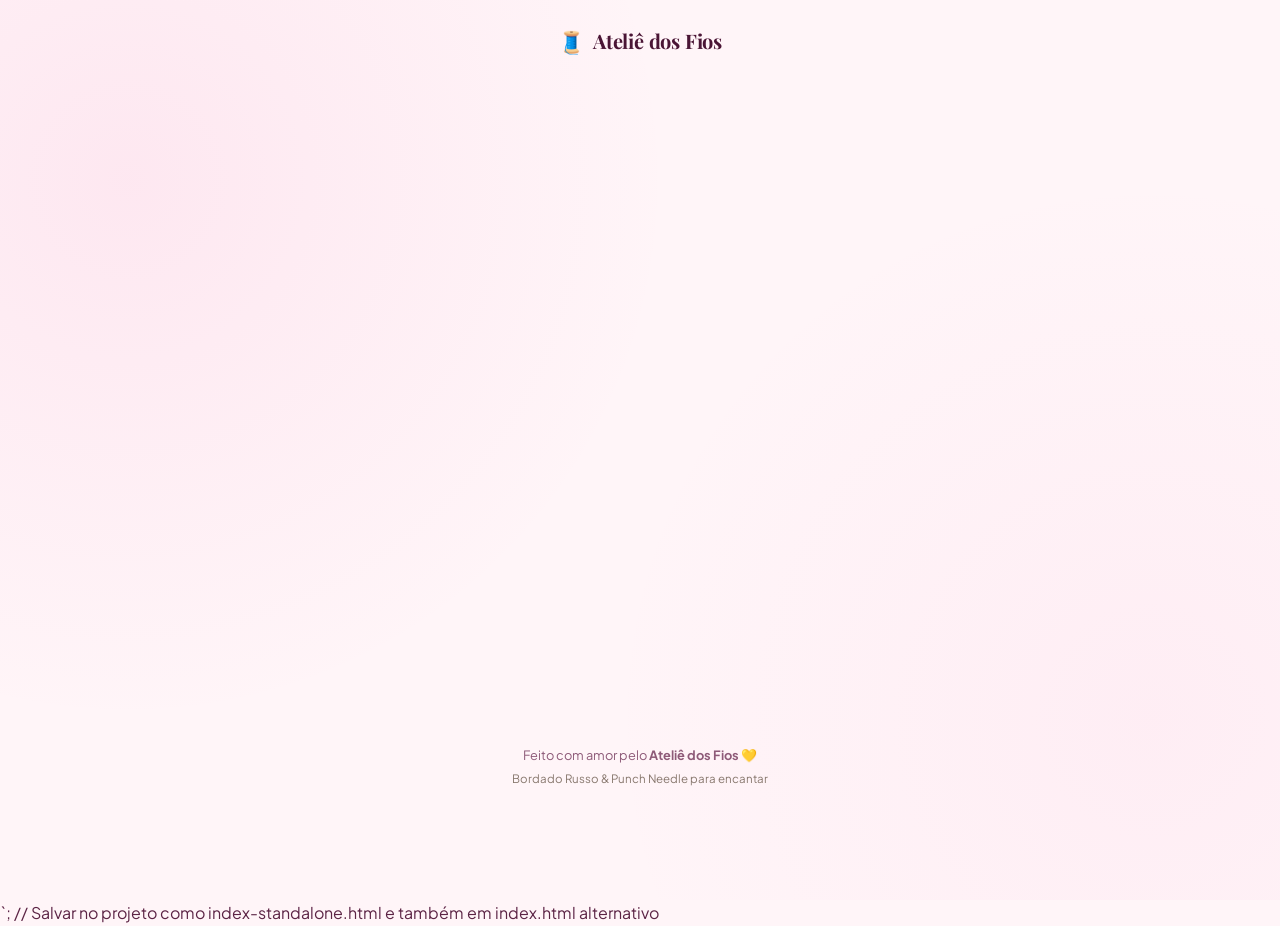
